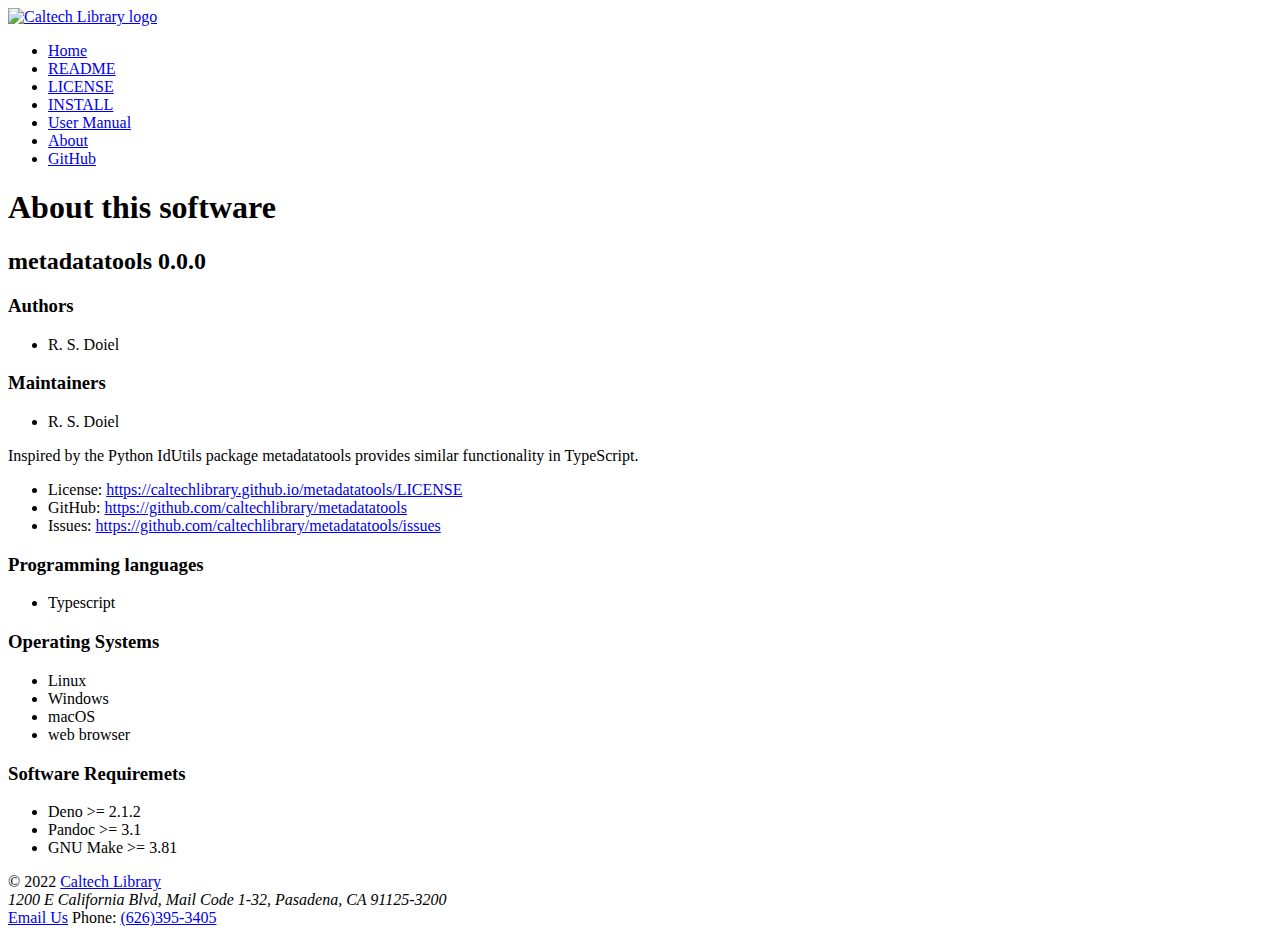
==== about.html @ 020f7009 "Basic identifier types implemented as ESM module" ====
<!DOCTYPE html>
<html lang="en">
<head>
    <title>COLD (Controlled Object List and Datum (Concept))</title>
    <link href='https://fonts.googleapis.com/css?family=Open+Sans' rel='stylesheet' type='text/css'>
    <link rel="stylesheet" href="https://caltechlibrary.github.io/css/site.css">
</head>
<body>
<header>
<a href="http://library.caltech.edu" title="link to Caltech Library Homepage"><img src="https://caltechlibrary.github.io/assets/liblogo.gif" alt="Caltech Library logo"></a>
</header>
<nav>
<ul>
    <li><a href="/">Home</a></li>
    <li><a href="index.html">README</a></li>
    <li><a href="LICENSE">LICENSE</a></li>
    <li><a href="INSTALL.html">INSTALL</a></li>
    <li><a href="user_manual.html">User Manual</a></li>
    <li><a href="about.html">About</a></li>
    <li><a href="https://github.com/caltechlibrary/cold">GitHub</a></li>
</ul>
</nav>

<section>
<h1 id="about-this-software">About this software</h1>
<h2 id="metadatatools-0.0.0">metadatatools 0.0.0</h2>
<h3 id="authors">Authors</h3>
<ul>
<li>R. S. Doiel</li>
</ul>
<h3 id="maintainers">Maintainers</h3>
<ul>
<li>R. S. Doiel</li>
</ul>
<p>Inspired by the Python IdUtils package metadatatools provides similar
functionality in TypeScript.</p>
<ul>
<li>License: <a
href="https://caltechlibrary.github.io/metadatatools/LICENSE"
class="uri">https://caltechlibrary.github.io/metadatatools/LICENSE</a></li>
<li>GitHub: <a href="https://github.com/caltechlibrary/metadatatools"
class="uri">https://github.com/caltechlibrary/metadatatools</a></li>
<li>Issues: <a
href="https://github.com/caltechlibrary/metadatatools/issues"
class="uri">https://github.com/caltechlibrary/metadatatools/issues</a></li>
</ul>
<h3 id="programming-languages">Programming languages</h3>
<ul>
<li>Typescript</li>
</ul>
<h3 id="operating-systems">Operating Systems</h3>
<ul>
<li>Linux</li>
<li>Windows</li>
<li>macOS</li>
<li>web browser</li>
</ul>
<h3 id="software-requiremets">Software Requiremets</h3>
<ul>
<li>Deno &gt;= 2.1.2</li>
<li>Pandoc &gt;= 3.1</li>
<li>GNU Make &gt;= 3.81</li>
</ul>
</section>

<footer>
<span>&copy; 2022 <a href="https://www.library.caltech.edu/copyright">Caltech Library</a></span>
<address>1200 E California Blvd, Mail Code 1-32, Pasadena, CA 91125-3200</address>
<span><a href="mailto:library@caltech.edu">Email Us</a></span>
<span>Phone: <a href="tel:+1-626-395-3405">(626)395-3405</a></span>
</footer>
</body>
</html>
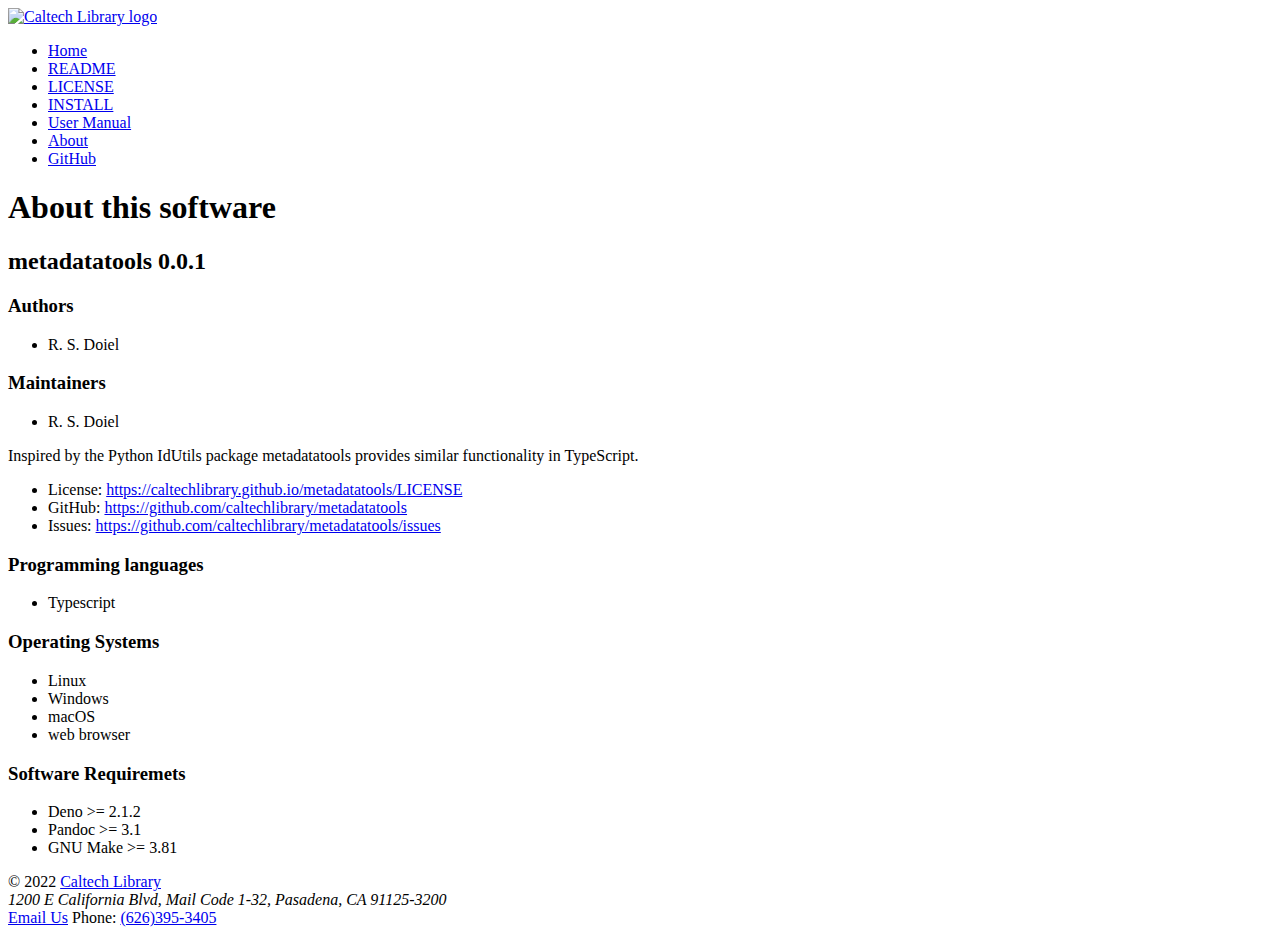
==== commit c1839b48: "prep for 0.0.1 proof of concept" ====
--- a/about.html
+++ b/about.html
@@ -23,7 +23,7 @@
 
 <section>
 <h1 id="about-this-software">About this software</h1>
-<h2 id="metadatatools-0.0.0">metadatatools 0.0.0</h2>
+<h2 id="metadatatools-0.0.1">metadatatools 0.0.1</h2>
 <h3 id="authors">Authors</h3>
 <ul>
 <li>R. S. Doiel</li>
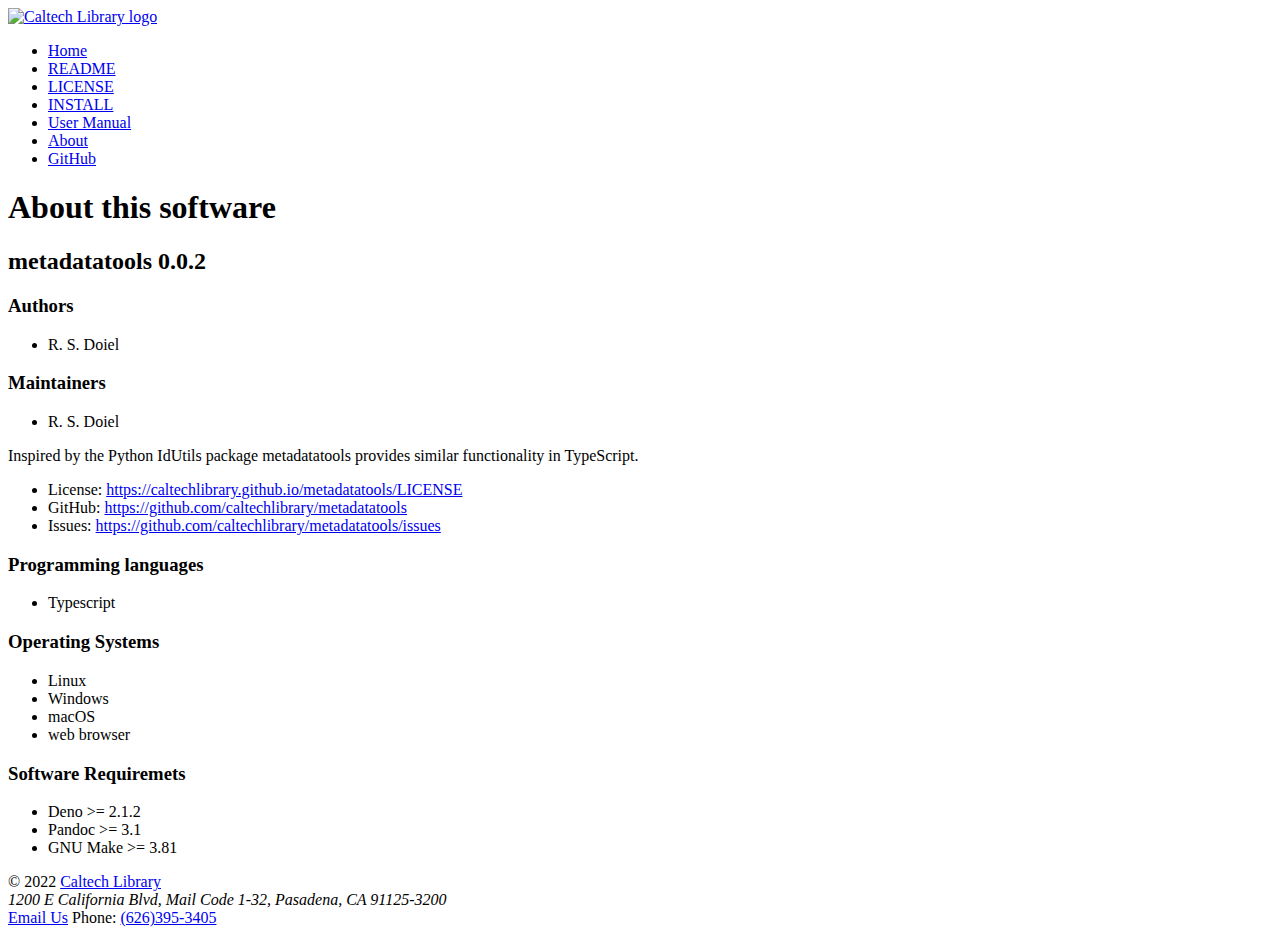
==== commit a263fc37: "commiting to main" ====
--- a/about.html
+++ b/about.html
@@ -17,13 +17,13 @@
     <li><a href="INSTALL.html">INSTALL</a></li>
     <li><a href="user_manual.html">User Manual</a></li>
     <li><a href="about.html">About</a></li>
-    <li><a href="https://github.com/caltechlibrary/cold">GitHub</a></li>
+    <li><a href="https://github.com/caltechlibrary/metadatatools">GitHub</a></li>
 </ul>
 </nav>
 
 <section>
 <h1 id="about-this-software">About this software</h1>
-<h2 id="metadatatools-0.0.1">metadatatools 0.0.1</h2>
+<h2 id="metadatatools-0.0.2">metadatatools 0.0.2</h2>
 <h3 id="authors">Authors</h3>
 <ul>
 <li>R. S. Doiel</li>
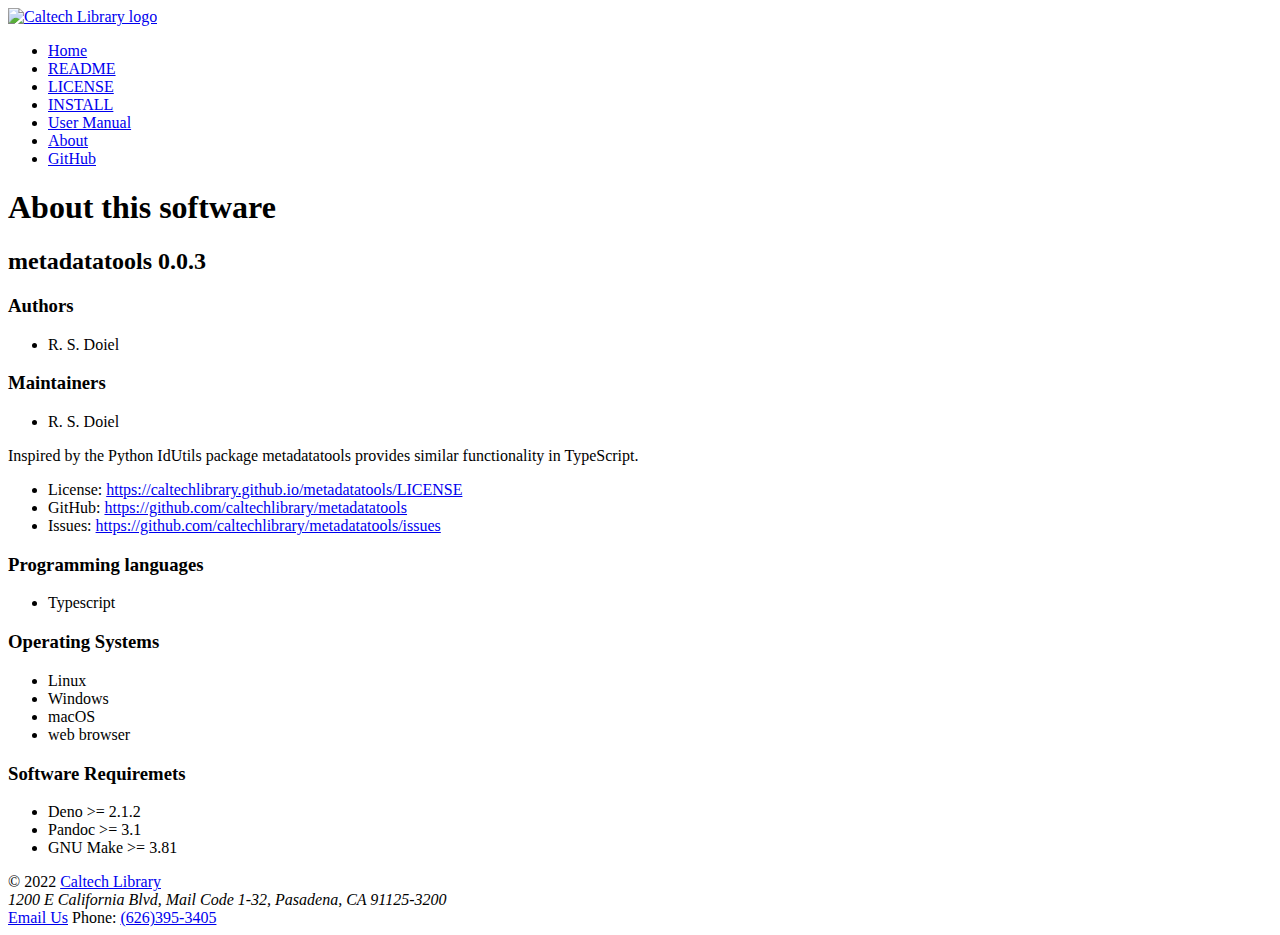
==== commit 135b0030: "commiting to main" ====
--- a/about.html
+++ b/about.html
@@ -23,7 +23,7 @@
 
 <section>
 <h1 id="about-this-software">About this software</h1>
-<h2 id="metadatatools-0.0.2">metadatatools 0.0.2</h2>
+<h2 id="metadatatools-0.0.3">metadatatools 0.0.3</h2>
 <h3 id="authors">Authors</h3>
 <ul>
 <li>R. S. Doiel</li>
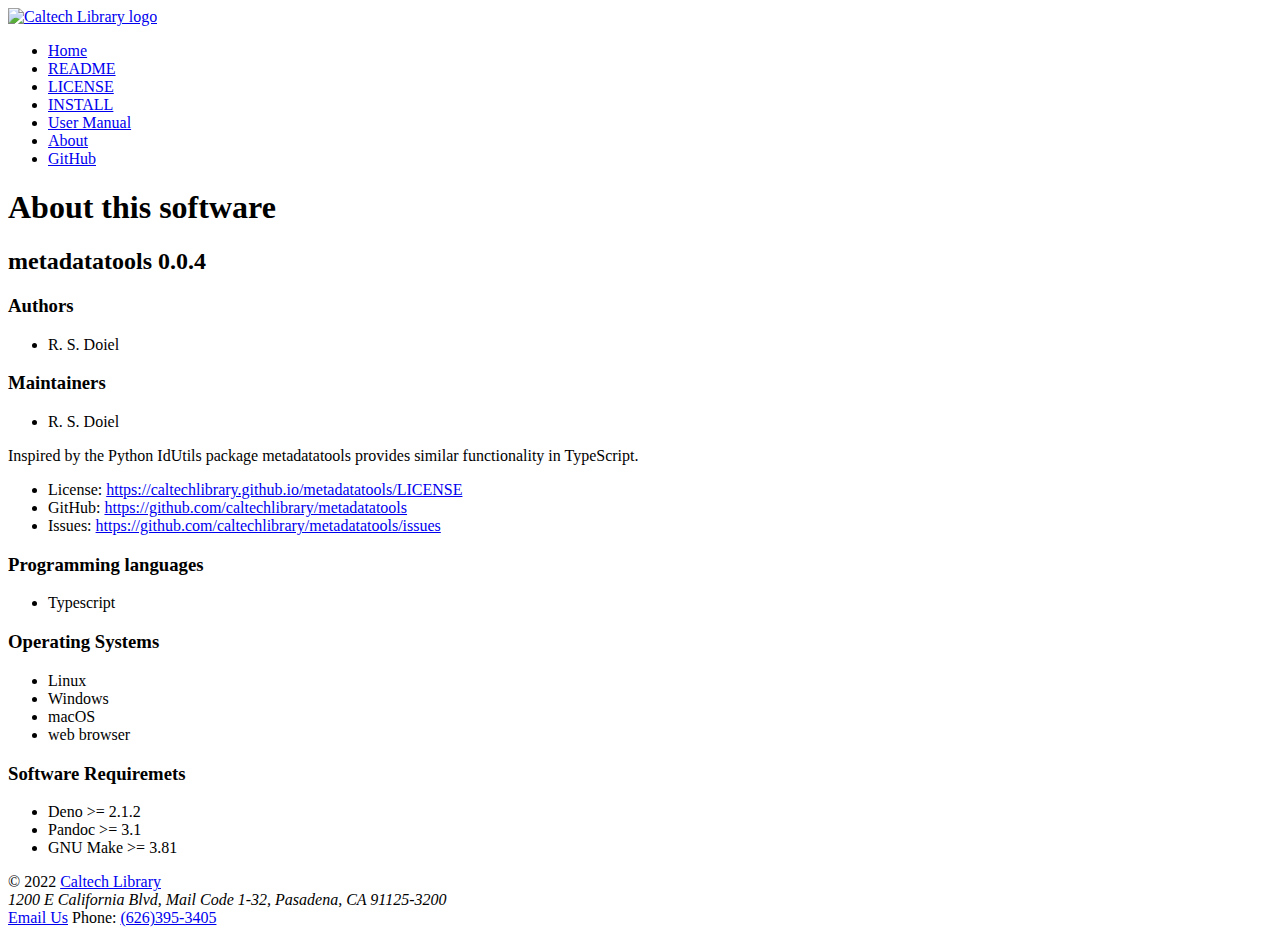
==== commit c2f16373: "commiting to main" ====
--- a/about.html
+++ b/about.html
@@ -23,7 +23,7 @@
 
 <section>
 <h1 id="about-this-software">About this software</h1>
-<h2 id="metadatatools-0.0.3">metadatatools 0.0.3</h2>
+<h2 id="metadatatools-0.0.4">metadatatools 0.0.4</h2>
 <h3 id="authors">Authors</h3>
 <ul>
 <li>R. S. Doiel</li>
